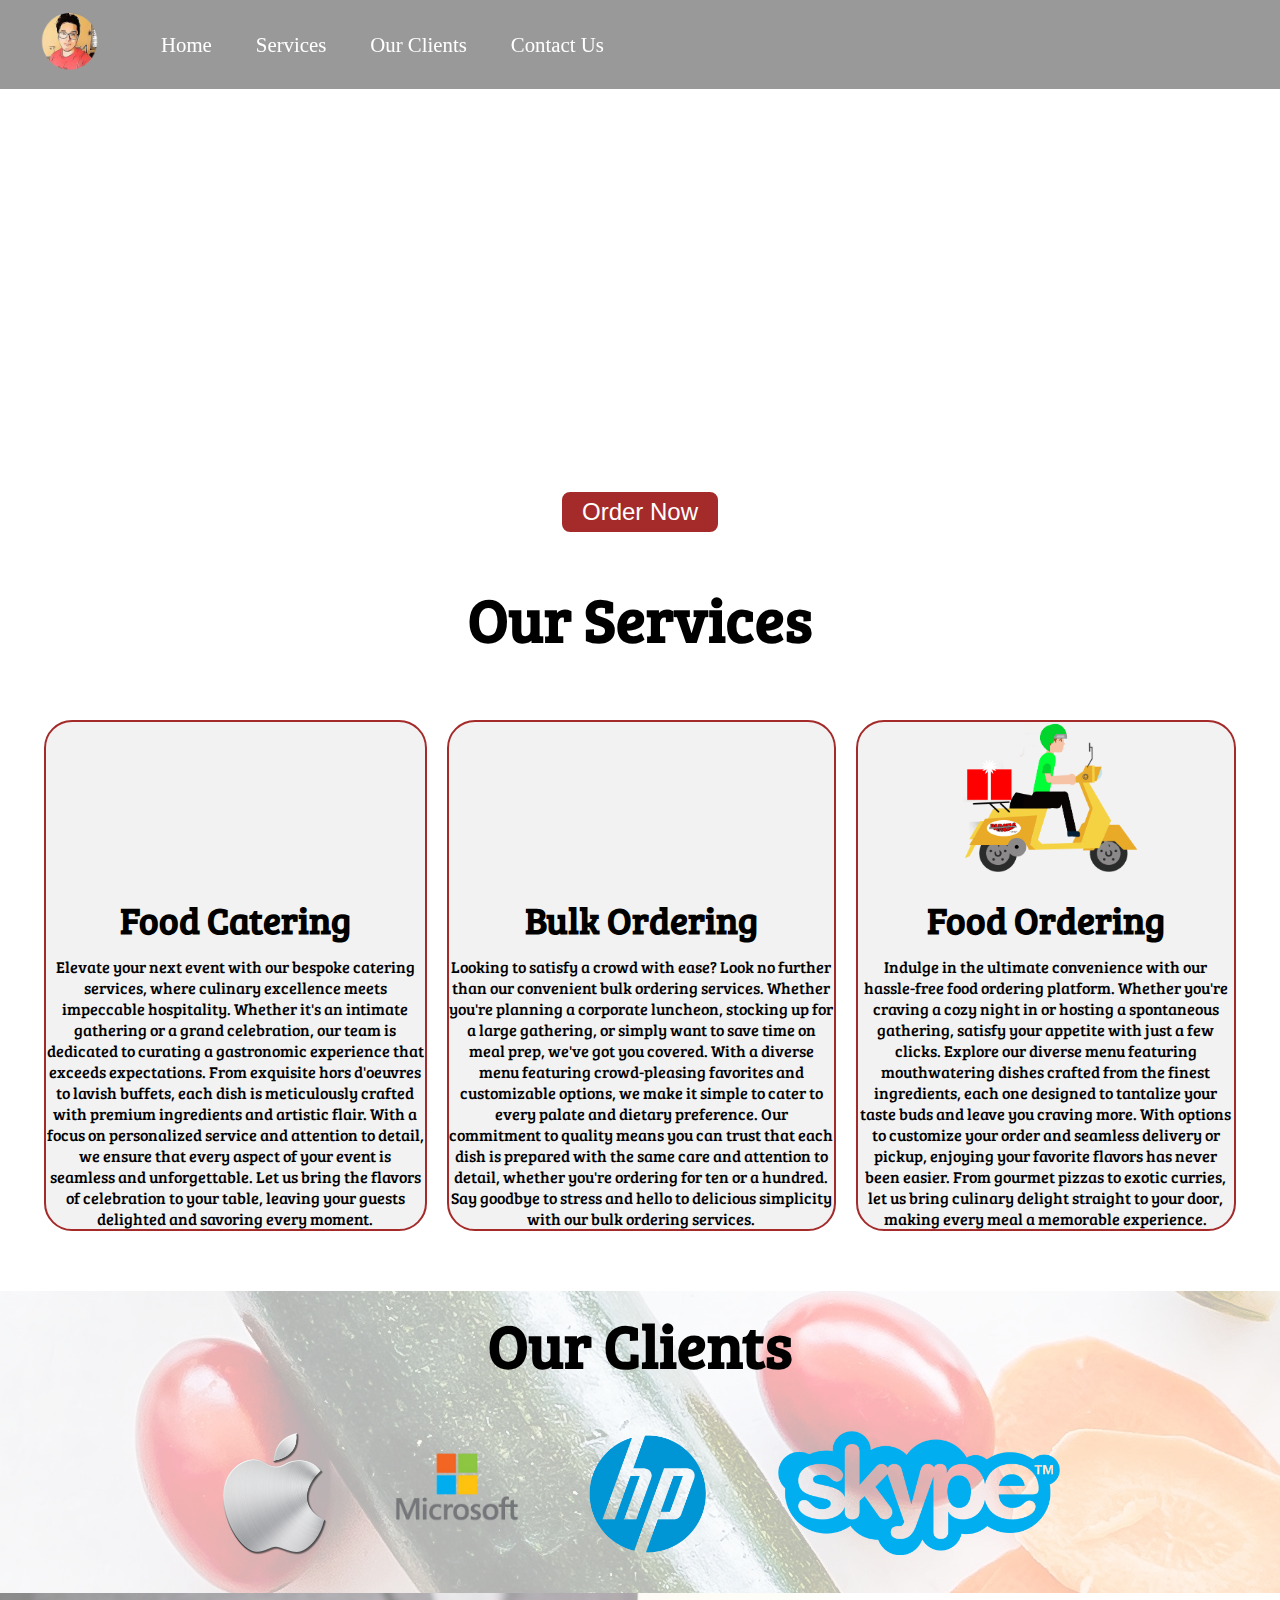
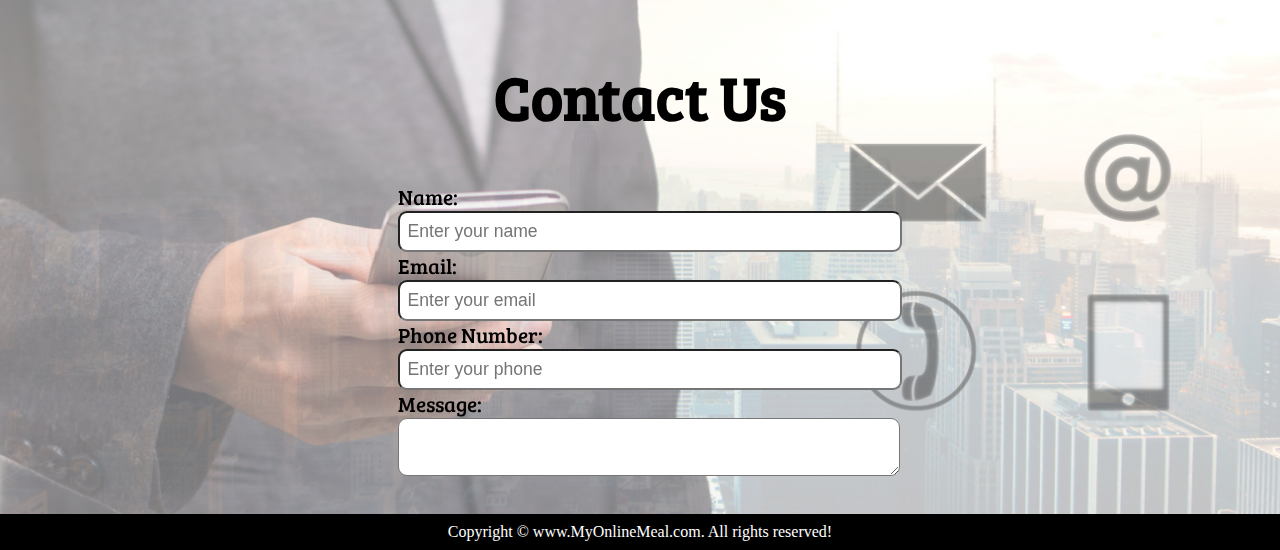
==== index.html @ abfdb835 "Update and rename food.html to index.html" ====
<!DOCTYPE html>
<html lang="en">

<head>
    <meta charset="UTF-8">
    <meta name="viewport" content="width=device-width, initial-scale=1.0">
    <title>Best Online Food Delivery Service in India | MyOnlineMeals.com</title>
    <link rel="stylesheet" href="food.css">
    <link rel="stylesheet" media="screen and (max-width: 900px)" href="phone.css">
    <link href='https://fonts.googleapis.com/css2?family=Baloo+Bhai|Bree Serif&display=swap' rel="stylesheet">
</head>

<body>
    <nav id="navbar">

        <div id="logo">
            <img src="logo.png" alt="MyOnlineMeal.com">
        </div>
        <ul>
            <li class="item"><a href="#home ">Home</a></li>
            <li class="item"><a href="#services-container">Services</a></li>
            <li class="item"><a href="#client-section">Our Clients</a></li>
            <li class="item"><a href="#contact">Contact Us</a></li>

        </ul>
    </nav>

    <section id="home">
        <h1 class="h-primary">Welcome to MyOnlineMeal</h1>
        <p>Welcome to our culinary haven, where every dish tells a story and every bite ignites a symphony of flavors. Dive into a world of gastronomic delights crafted with passion and precision. From tantalizing appetizers to decadent desserts, our menu celebrates the diversity of global cuisines while honoring the essence of each ingredient. Whether you're a seasoned epicurean or an adventurous newcomer, join us on a journey of taste and texture that promises to delight your senses and leave you craving for more. Bon appétit! </p>
        <p>Lorem ipsum dolor sit amet consectetur adipisicing elit.</p>
        <button class="button">Order Now</button>
    </section>
    <section class="services-container">
        <h1 class="h-primary center">Our Services</h1>
        <div id="services">
            <div class="box">
                <img src="1.png" alt="">
                <h2 class="h-secondary center">Food Catering</h2>
                <p class="center">Elevate your next event with our bespoke catering services, where culinary excellence meets impeccable hospitality. Whether it's an intimate gathering or a grand celebration, our team is dedicated to curating a gastronomic experience that exceeds expectations. From exquisite hors d'oeuvres to lavish buffets, each dish is meticulously crafted with premium ingredients and artistic flair. With a focus on personalized service and attention to detail, we ensure that every aspect of your event is seamless and unforgettable. Let us bring the flavors of celebration to your table, leaving your guests delighted and savoring every moment.</p>
            </div>
            <div class="box">
                <img src="2.png" alt="">
                <h2 class="h-secondary center">Bulk Ordering</h2>
                <p class="center">Looking to satisfy a crowd with ease? Look no further than our convenient bulk ordering services. Whether you're planning a corporate luncheon, stocking up for a large gathering, or simply want to save time on meal prep, we've got you covered. With a diverse menu featuring crowd-pleasing favorites and customizable options, we make it simple to cater to every palate and dietary preference. Our commitment to quality means you can trust that each dish is prepared with the same care and attention to detail, whether you're ordering for ten or a hundred. Say goodbye to stress and hello to delicious simplicity with our bulk ordering services.</p>
            </div>
            <div class="box">
                <img src="3.png" alt="">
                <h2 class="h-secondary center">Food Ordering</h2>
                <p class="center">Indulge in the ultimate convenience with our hassle-free food ordering platform. Whether you're craving a cozy night in or hosting a spontaneous gathering, satisfy your appetite with just a few clicks. Explore our diverse menu featuring mouthwatering dishes crafted from the finest ingredients, each one designed to tantalize your taste buds and leave you craving more. With options to customize your order and seamless delivery or pickup, enjoying your favorite flavors has never been easier. From gourmet pizzas to exotic curries, let us bring culinary delight straight to your door, making every meal a memorable experience.</p>
            </div>


        </div>
    </section>
    <section id="client-section">
        <h1 class="h-primary center">Our Clients</h1>
        <div id="clients">
            <div class="client-item">
                <img src="logo1.png" alt="Our Client">
            </div>
            <div class="client-item">
                <img src="logo2.png" alt="Our Client">
            </div>
            <div class="client-item">
                <img src="logo3.png" alt="Our Client">
            </div>
            <div class="client-item">
                <img src="logo4.png" alt="Our Client">
            </div>


        </div>
    </section>
    <section id="contact">
        <h1 class="h-primary center">Contact Us</h1>
        <div id="contact-box">
            <form action="">
                <div class="form-group">
                    <label for="name">Name:</label>
                    <input type="text" name="name" id="name" placeholder="Enter your name">
                </div>
                <div class="form-group">
                    <label for="email">Email:</label>
                    <input type="email" name="name" id="email" placeholder="Enter your email">
                </div>
                <div class="form-group">
                    <label for="phone">Phone Number:</label>
                    <input type="phone" name="name" id="phone" placeholder="Enter your phone">
                </div>
                <div class="form-group">
                    <label for="message">Message:</label>
                    <textarea name="message" id="message" cols="" rows=""></textarea>
                </div>
            </form>
        </div>
    </section>
    <footer>
        <div class="center">
            Copyright &copy; www.MyOnlineMeal.com. All rights reserved!
        </div>
    </footer>
</body>

</html>
---- food.css ----
/* css reset */
@import url('https://fonts.googleapis.com/css2?family=Bree+Serif&display=swap');
* {
    margin: 0;
    padding: 0;
}
html{
    scroll-behavior: smooth;
}

:root {
    --navbar-height: 59px;

}

#navbar {
    display: flex;
    align-items: center;
    position: sticky;
    top: 0px;
}

#navbar::before {
    content: "";
    background-color: black;
    position: absolute;
    top: 0px;
    left: 0px;
    height: 100%;
    width: 100%;
    z-index: -1;
    opacity: 0.4;
}

#logo {
    margin: 10px 34px;
}


#logo img {
    height: 59px;
    margin: 3px 6px;
}

#navbar ul {
    display: flex;
    font-family: 'Baloo Bhai', cursive;
}

#navbar ul li {
    list-style: none;
    font-size: 1.3rem;
}

#navbar ul li a {
    color: white;
    display: block;
    padding: 3px 22px;
    border-radius: 20px;
    text-decoration: none;
}

#navbar ul li a:hover {
    background-color: white;
    color: black;

}

#home {
    display: flex;
    flex-direction: column;
    padding: 3px 200px;
    height: 420px;
    justify-content: center;
    align-items: center;

}

#home::before {
    content: "";
    position: absolute;
    background: url('bg1.jpg') no-repeat center center/cover;
    height: 578px;
    top: 0px;
    left: 0px;
    width: 100%;
    z-index: -1;
    opacity: 0.89;
}

#home h1 {
    color: white;
    text-align: center;
    font-family: "Bree Serif", serif;
    font-weight: 400;
    font-style: normal;
}

#home p {
    color: white;
    text-align: center;
    font-size: 1.5rem;
    font-family: 'Bree Serif', serif;
}

#services {
    margin: 34px;
    display: flex;
}

#services .box {
    border: 2px solid brown;
    margin: 10px;
    border-radius: 28px;
    background-color: #f2f2f2;
    margin-top: 15px;
}

#services .box img {
    height: 160px;
    margin: auto;
    display: block;

}

#services .box p {
    font-family: 'Bree Serif', serif;
}

#client-section {

    position: relative;
}

#client-section::before {
    content: "";
    position: absolute;
    background: url('bg.jpg');
    width: 100%;
    height: 100%;
    z-index: -1;
    opacity: 0.3;
}

#clients {
    display: flex;
    justify-content: center;
    align-items: center;

}

.client-item {
    padding: 34px;
}

#clients img {
    height: 124px;
}

#contact {
    position: relative;
}

#contact::before {
    content: "";
    position: absolute;
    width: 100%;
    height: 113%;
    z-index: -1;
    opacity: 0.7;
    background: url('contact.jpg') no-repeat center center/cover;
    margin-top: -50px;

}

#contact-box {
    display: flex;
    justify-content: center;
    align-items: center;
    padding: 34px;
}

#contact-box input,
#contact-box textarea {
    width: 100%;
    padding: 0.5rem;
    border-radius: 9px;
    font-size: 1.1rem;
}

#contact-box form {
    width: 40%;

}

#contact-box label {
    font-size: 1.3rem;
    font-family: 'Bree serif', serif;

}

footer {
    background: black;
    color: white;
    padding: 9px 20px;
}


.h-primary {
    font-size: 3.8rem;
    padding: 12px;
    margin-top: 50px;
    font-family: 'Bree Serif', serif;


}

.h-secondary {
    font-size: 2.3rem;
    padding: 12px;
    font-family: 'Bree Serif', serif;


}

.button {
    padding: 6px 20px;
    border: 2px solid white;
    background-color: brown;
    color: white;
    margin: 17px;
    font-size: 1.5rem;
    border-radius: 10px;
    cursor: pointer;
}

.center {
    text-align: center;
}
---- phone.css ----
/* Navigation */
#navbar{
    flex-direction: column;
}
#navbar ul li a{
    font-size: 1rem;
    padding: 0px 7px;
    padding-bottom: 8px;
}
/* Home section */
#home{
    height: 370px;
    padding: 3px 28px;

}

#home::before{
    height: 400px;

}
#home p{
    font-size: 13px;
}


/* services section */
#services{
    flex-direction: column;

}
#services .box{
     
}

/* clients section */
#clients{
    flex-wrap:wrap;
}
#clients img{
    width: 66px;
    padding:  6px;
    height: auto;
    margin-bottom: 80%;
}

/* Contact us section */
#contact-box form{
    width: 80%;
}

/* footer */

/* utility classes */
.h-primary{
    font-size: 26px;
    margin-top: -40px;
}
.button{
    font-size: 13px;
    padding: 4px 8px;
}
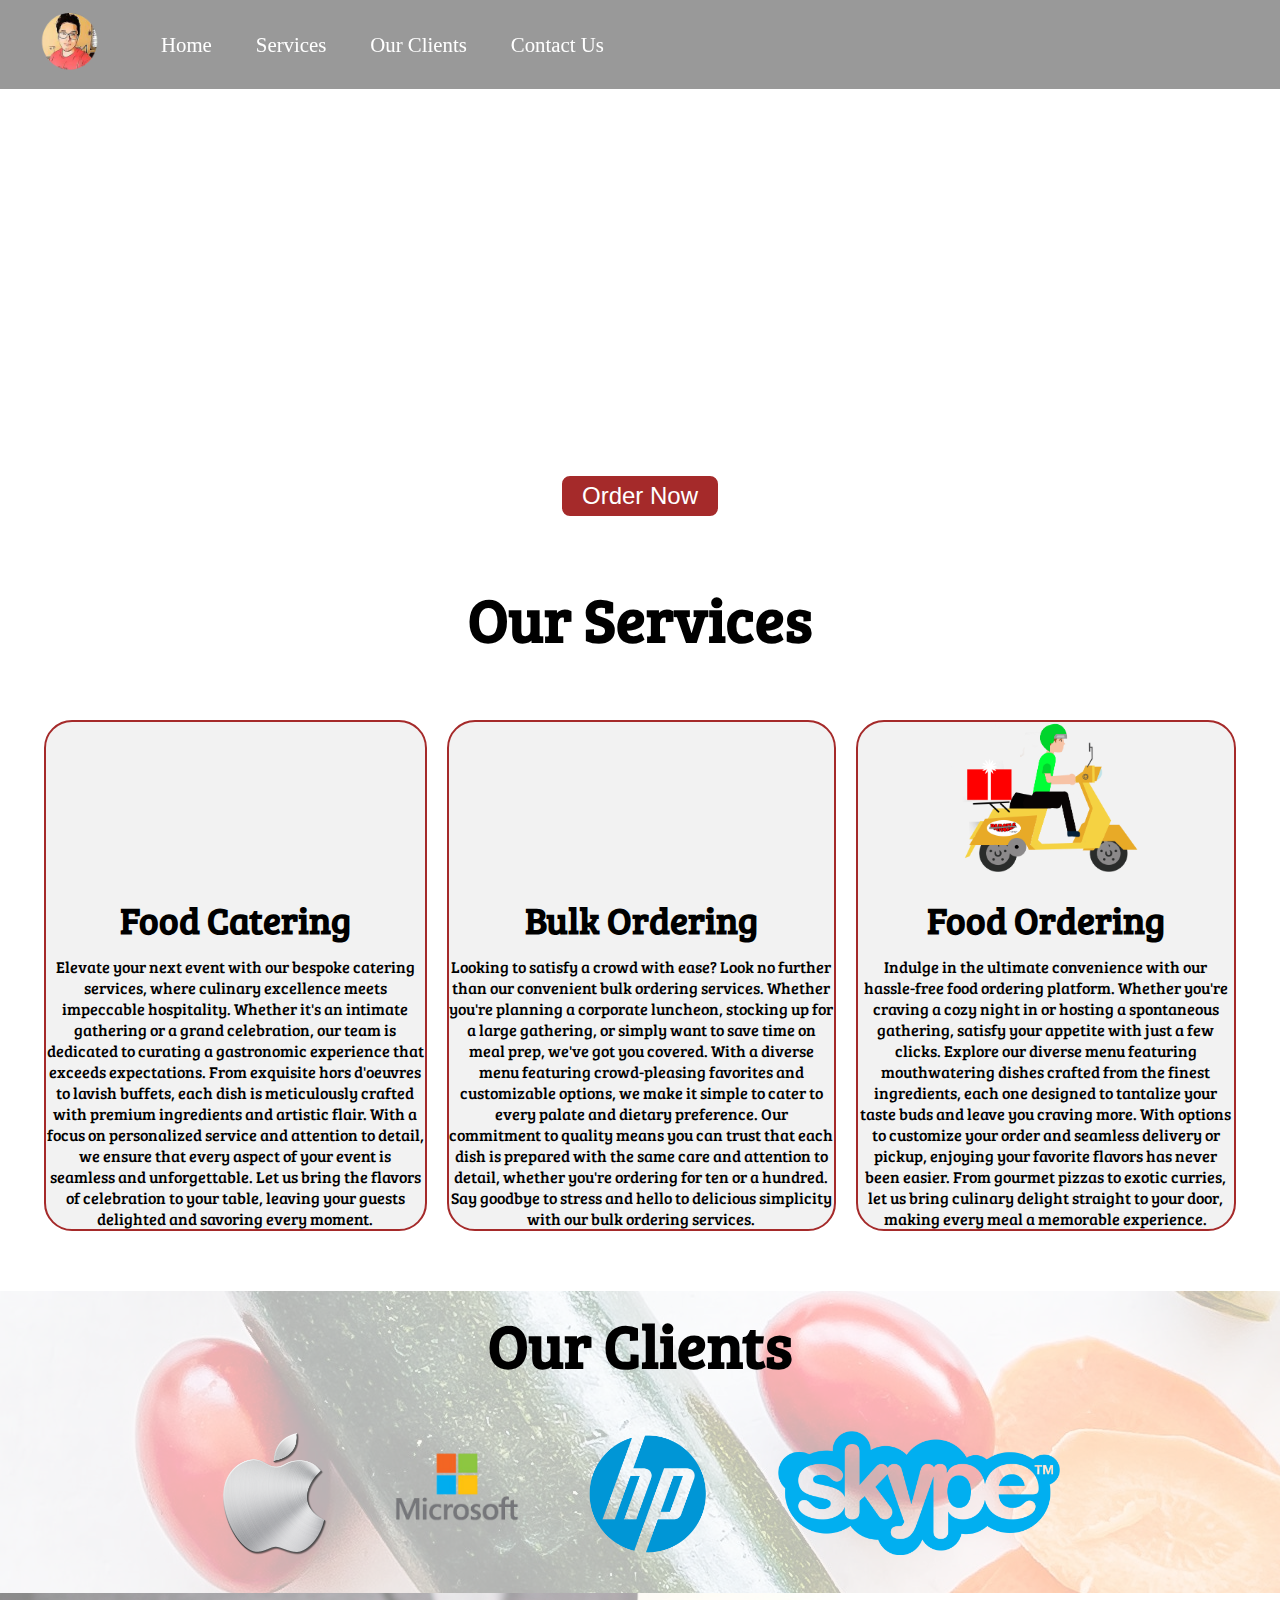
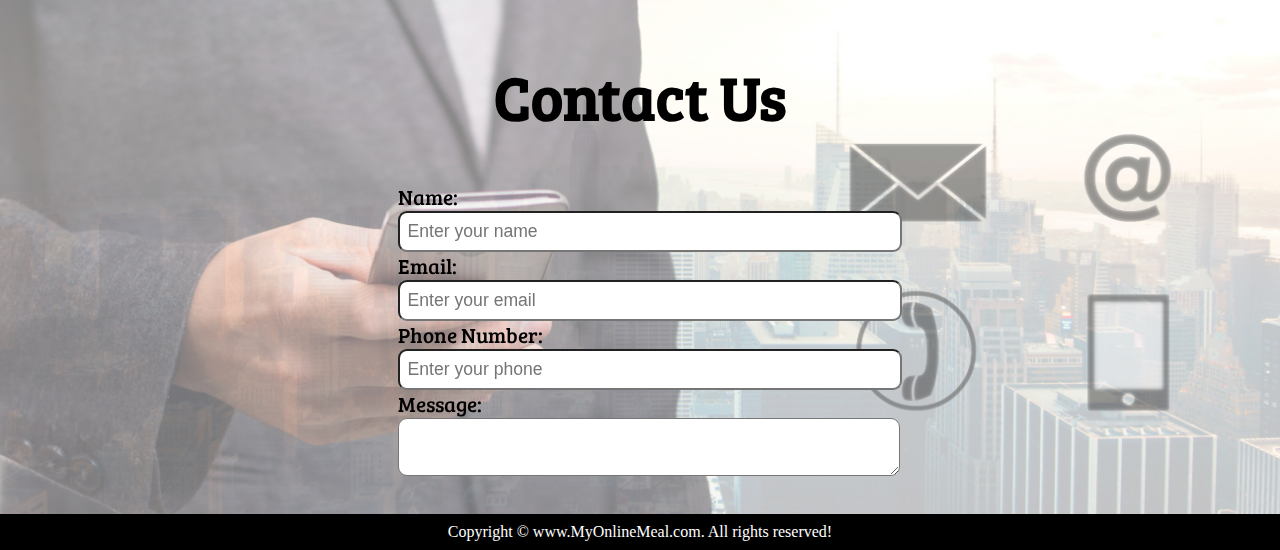
==== commit 11dc5c4a: "Update index.html" ====
--- a/index.html
+++ b/index.html
@@ -28,8 +28,7 @@
     <section id="home">
         <h1 class="h-primary">Welcome to MyOnlineMeal</h1>
         <p>Welcome to our culinary haven, where every dish tells a story and every bite ignites a symphony of flavors. Dive into a world of gastronomic delights crafted with passion and precision. From tantalizing appetizers to decadent desserts, our menu celebrates the diversity of global cuisines while honoring the essence of each ingredient. Whether you're a seasoned epicurean or an adventurous newcomer, join us on a journey of taste and texture that promises to delight your senses and leave you craving for more. Bon appétit! </p>
-        <p>Lorem ipsum dolor sit amet consectetur adipisicing elit.</p>
-        <button class="button">Order Now</button>
+                <button class="button">Order Now</button>
     </section>
     <section class="services-container">
         <h1 class="h-primary center">Our Services</h1>
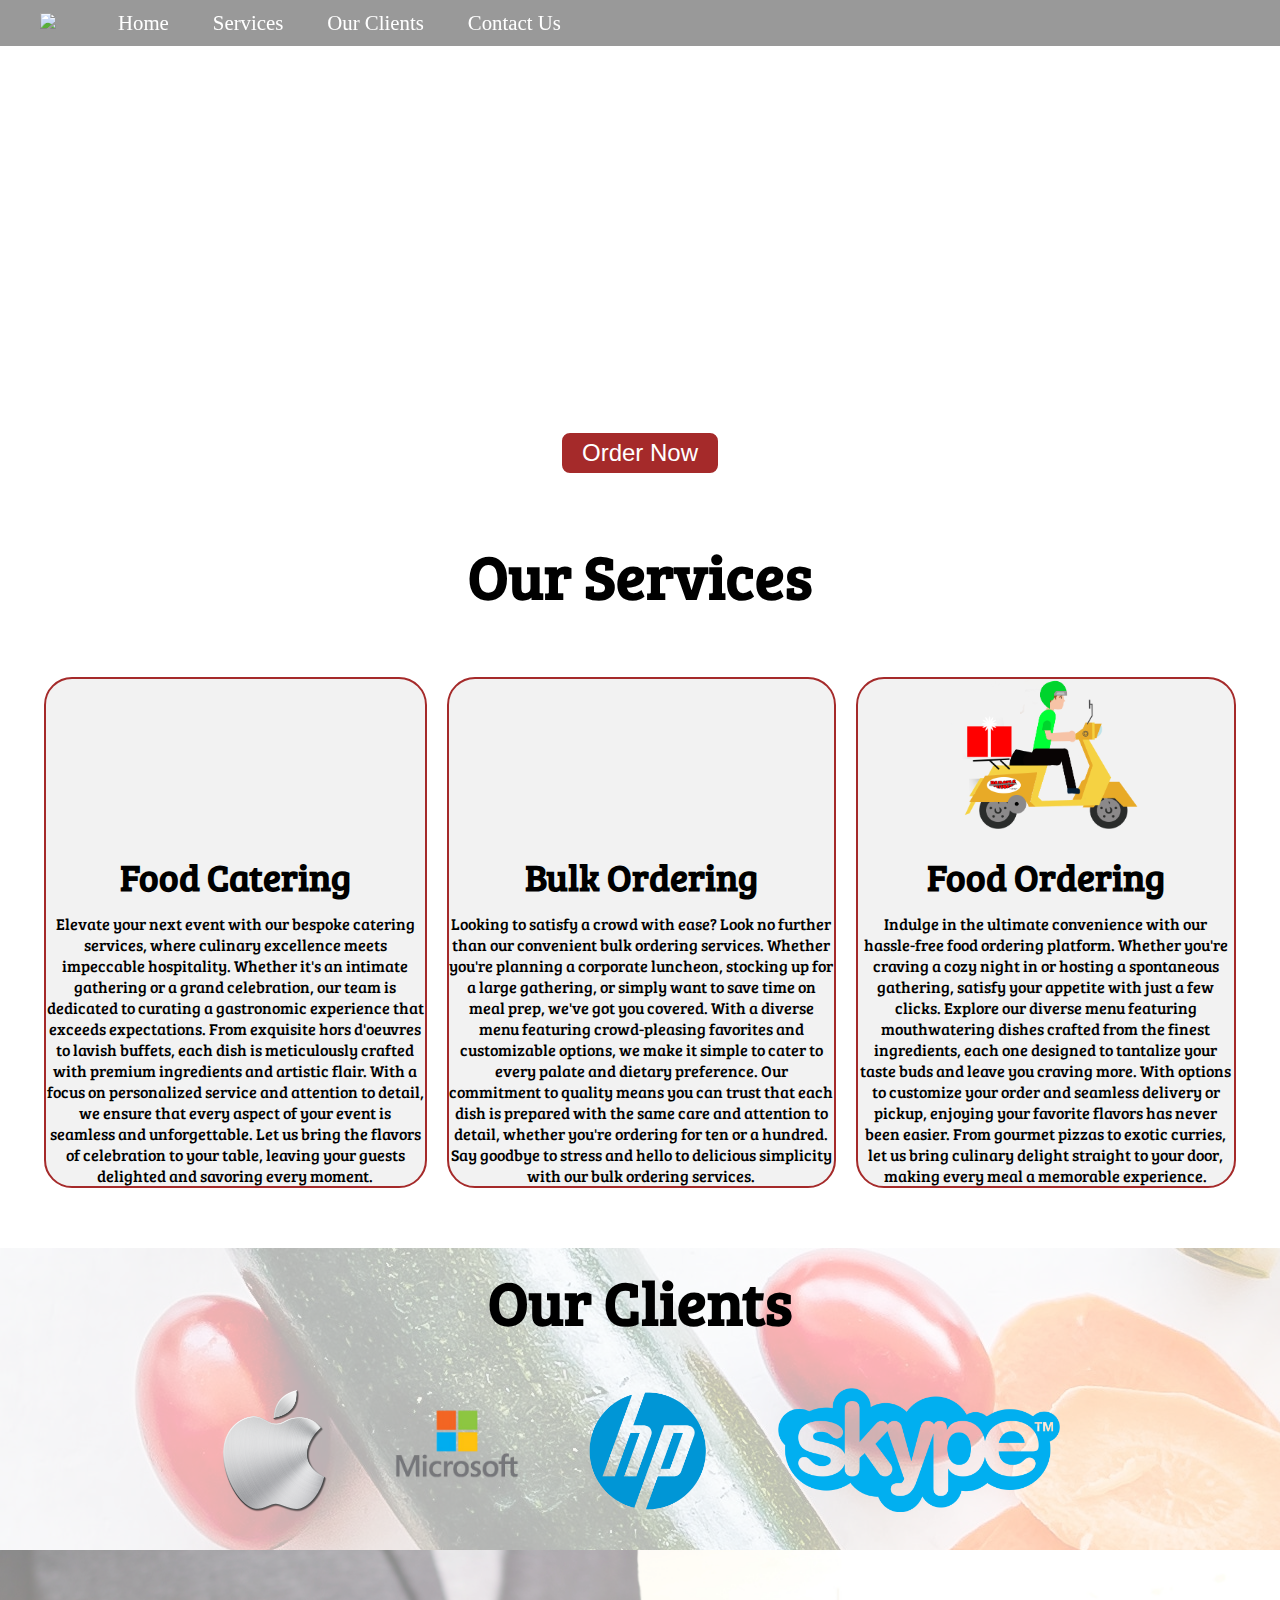
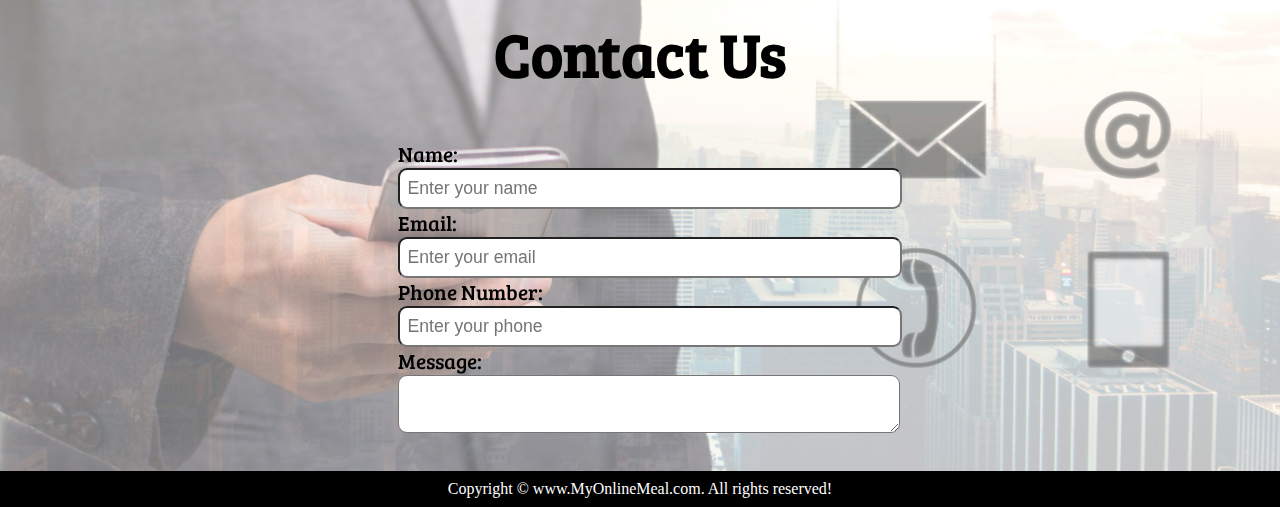
==== commit d166cb86: "Update index.html" ====
--- a/index.html
+++ b/index.html
@@ -14,7 +14,7 @@
     <nav id="navbar">
 
         <div id="logo">
-            <img src="logo.png" alt="MyOnlineMeal.com">
+            <img src="IMG_20240413_163813.jpg alt="MyOnlineMeal.com">
         </div>
         <ul>
             <li class="item"><a href="#home ">Home</a></li>
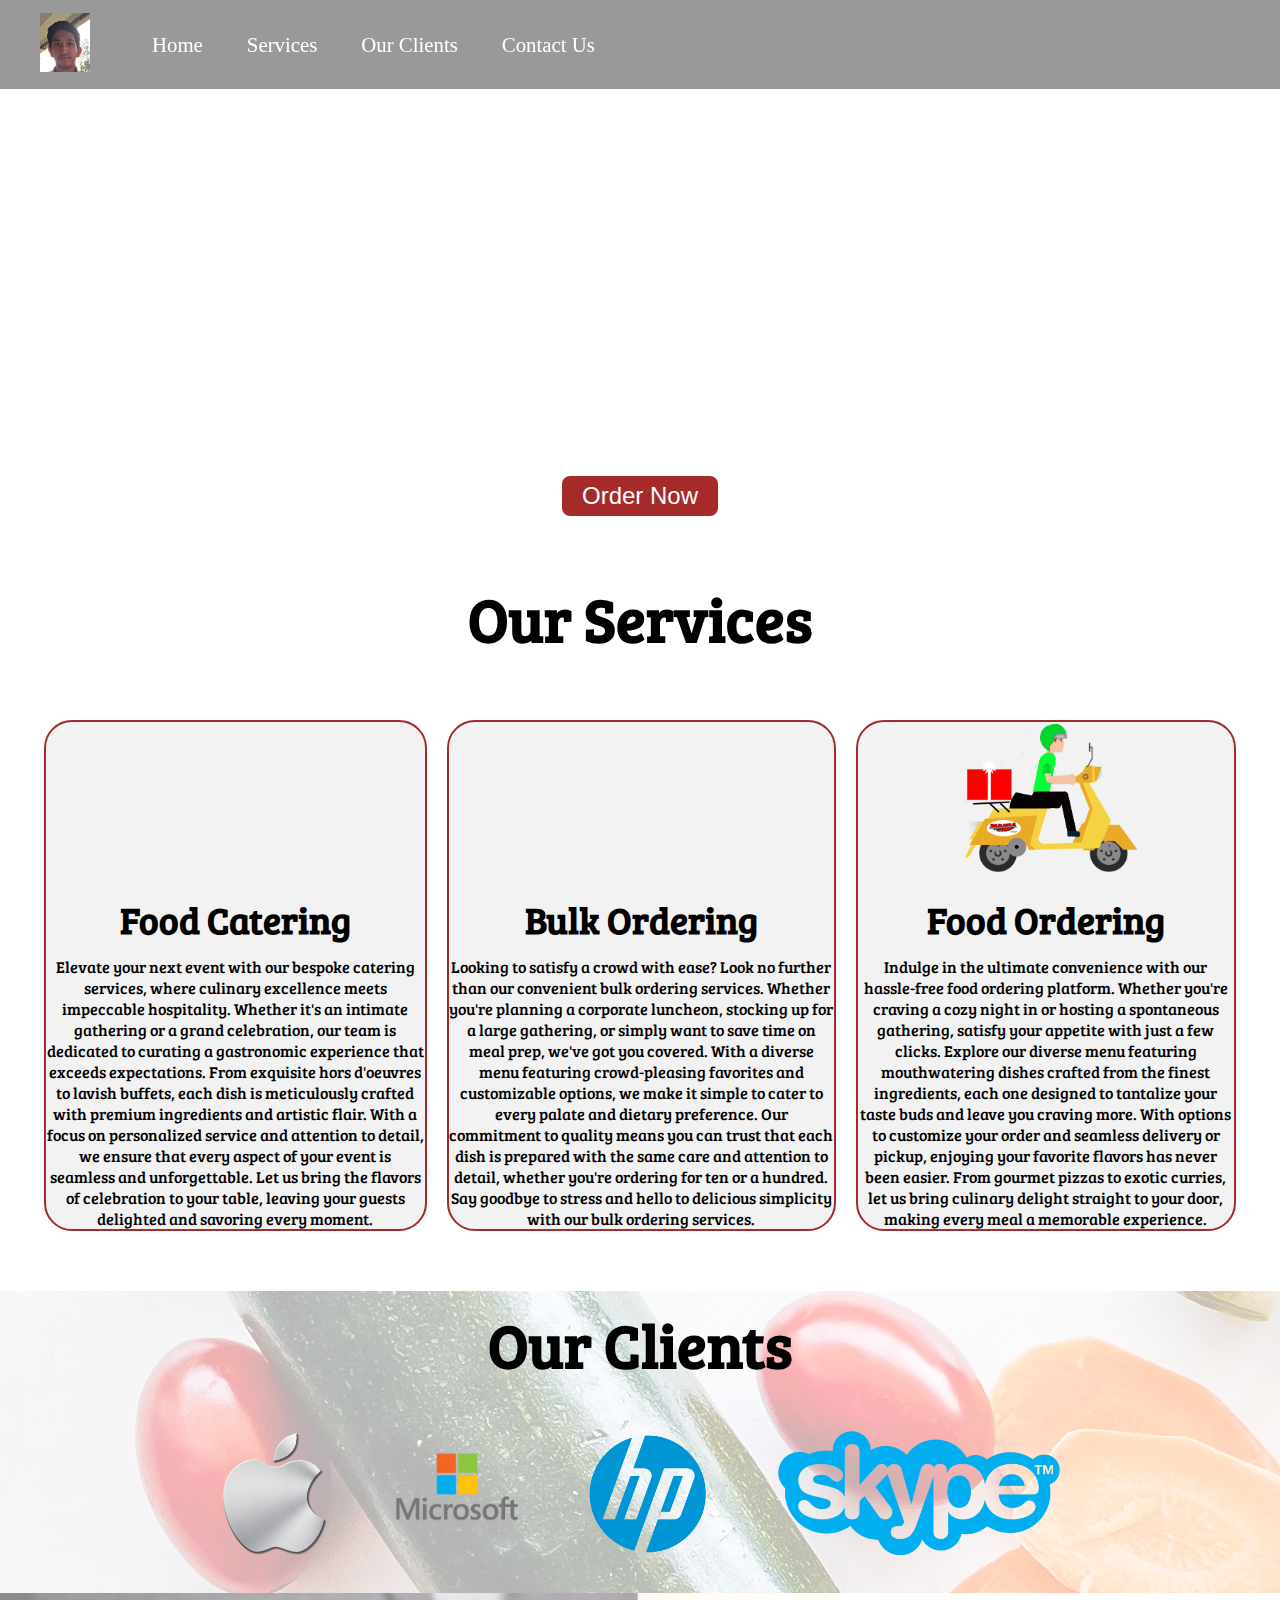
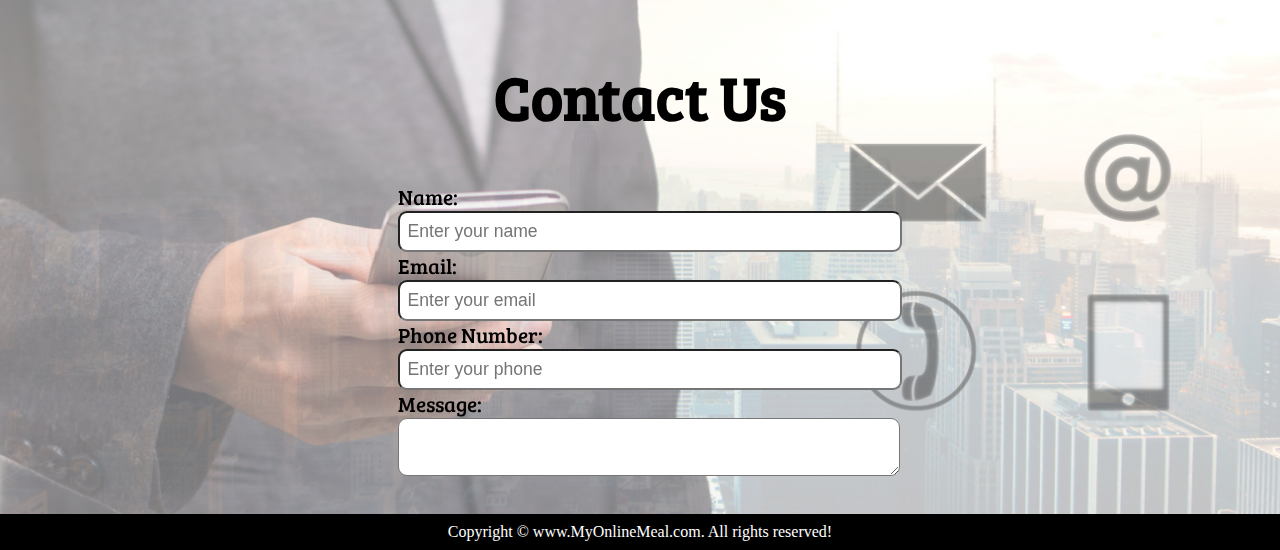
==== commit bbb3f65c: "Update index.html" ====
--- a/index.html
+++ b/index.html
@@ -14,7 +14,7 @@
     <nav id="navbar">
 
         <div id="logo">
-            <img src="IMG_20240413_163813.jpg alt="MyOnlineMeal.com">
+            <img src="IMG_20240413_163813.jpg" alt="MyOnlineMeal.com">
         </div>
         <ul>
             <li class="item"><a href="#home ">Home</a></li>
